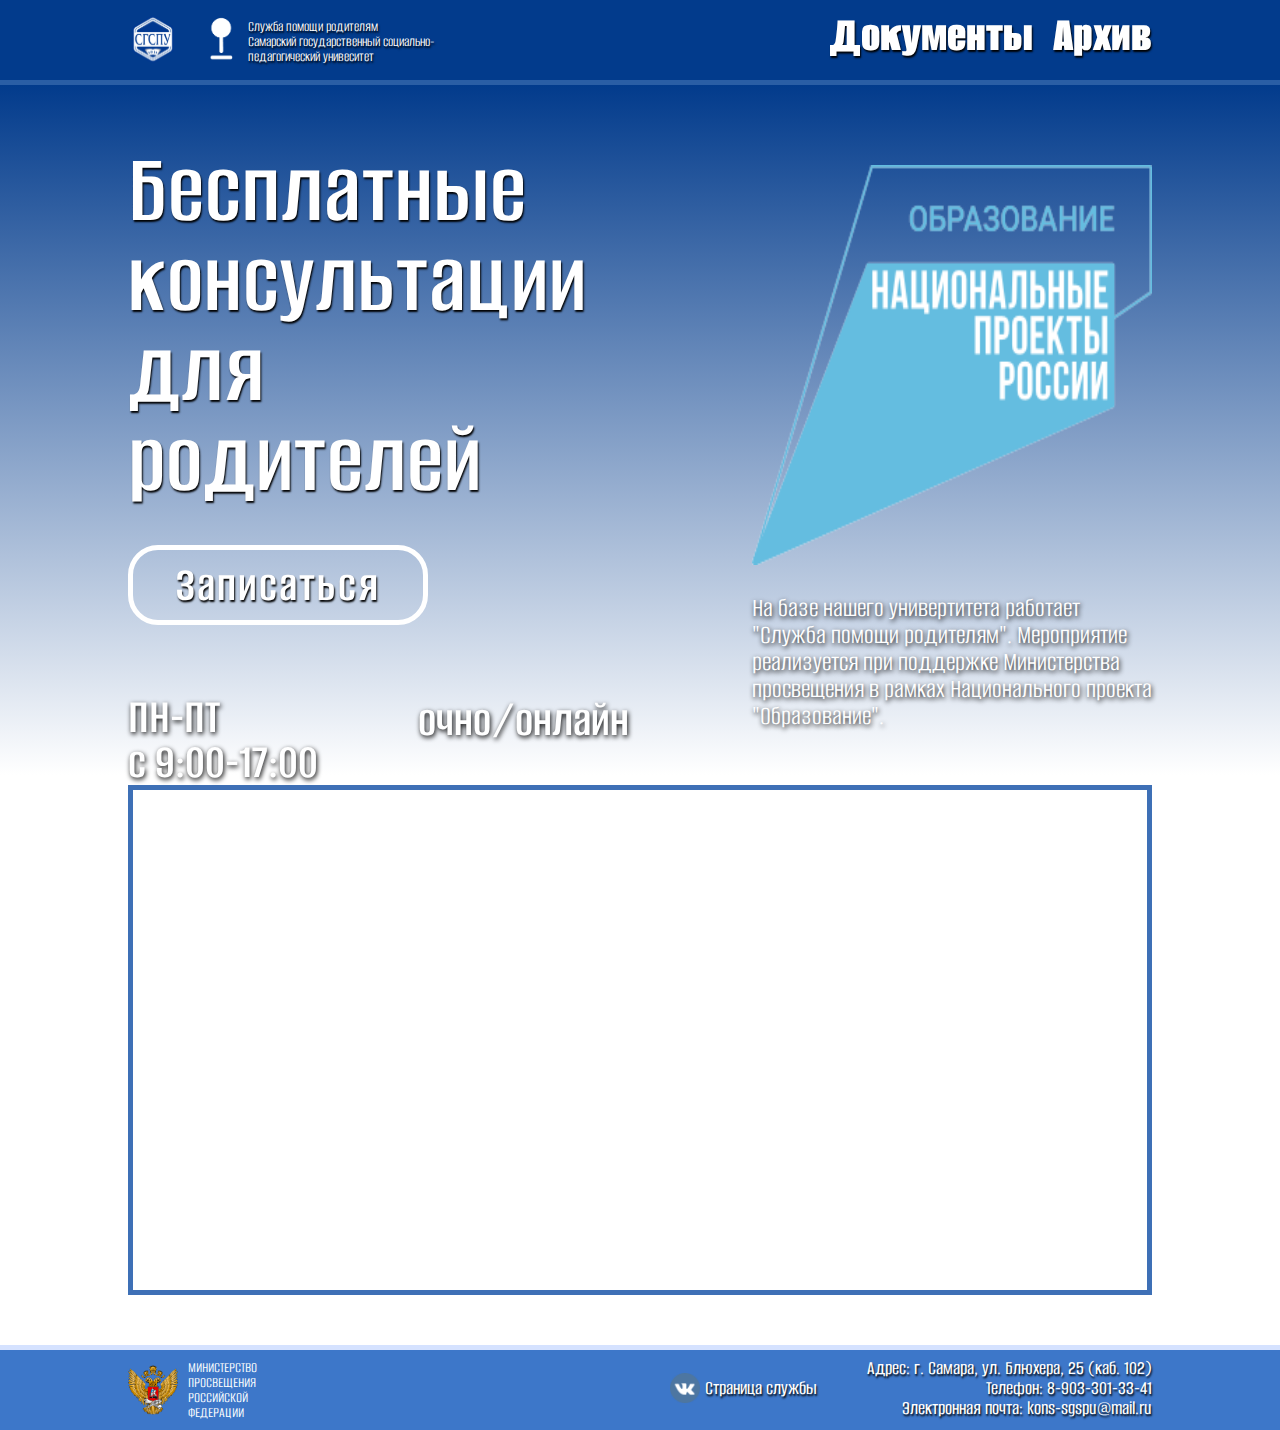
==== index.html @ c777f832 "Add files via upload" ====
<!DOCTYPE html>
<html lang="en">
<head>
    <meta charset="UTF-8">
    <meta http-equiv="X-UA-Compatible" content="IE=edge">
    <meta name="viewport" content="width=device-width, initial-scale=1.0">
    <link rel="stylesheet" href="restCss.css">
    <link rel="stylesheet" href="style.css">
    <link rel="stylesheet" href="form.css">
    <link rel="stylesheet" href="media.css">
    <link rel="preconnect" href="https://fonts.googleapis.com">
    <link rel="preconnect" href="https://fonts.gstatic.com" crossorigin>
    <link href="https://fonts.googleapis.com/css2?family=Alumni+Sans:ital,wght@0,100;0,300;1,200&display=swap" rel="stylesheet">
    <link rel="shortcut icon" href="logo/Web/icons8-ребенок-ios-16-96.png" />
    <meta name="description" content="Служба помощи родителям
    Самарский государственный социально-педагогический унивеситет"> 
    <title>Консультации для родителей</title>
</head>
<body>
   
    
    <div class="header">
        <div class="top auto">
            <div class="logo">
                <img src="logo/sgspu_logo.svg" alt="logo">

                <div class="logo_par">
                    <img src="logo/help_logo.png" alt="Служба помощи родителям">
                    <div class="logo_parText">
                        <h5>Служба помощи родителям</h5>
                        <p>Самарский государственный социально-педагогический унивеситет</p>
                    </div>
                </div>
            </div>

            <nav>
                <ul class="nav">

                    <li>
                        <a href="docs.html">Документы</a>
                    </li>
                    <li>
                        <a href="arhiv.html">Архив</a>
                    </li>
                </ul>
            </nav>
        </div>
    </div>

    <div class="info">
        <div class="info_Sec wrapper">
            <div class="info_L_and_R">
                <div class="info_l">
                    <div class="info_text">
                        <h1>Бесплатные консультации для родителей</h1>


                        <div class="container">
                            <div>
                                <a href="https://forms.yandex.ru/cloud/654c68513e9d082a53e8777d/" target="_blank"><button>Записаться</button></a>
                            </div>
                           
                        </div>

                    </div>
                    <div class="info_time">
                        <div class="info_time_l">
                            <span>ПН-ПТ</span>
                            <span>с 9:00-17:00</span>
                        </div>
                        <div class="info_time_r">
                            <span>очно/онлайн</span>
                        </div>
                    </div>
                </div>

                <div class="info_rigth">
                    <img src="logo/Рисунок1.svg" alt="Образование">
                    <span>На базе нашего универтитета работает "Служба помощи родителям". Мероприятие реализуется при
                        поддержке Министерства просвещения в рамках Национального проекта "Образование". </span>
                </div>
            </div>
        </div>
    </div>

    <div class="mapsHelp wrapper">
        <iframe src="https://yandex.ru/map-widget/v1/?um=constructor%3A7c29335e617ce5591b7d1d43f12a8307b079f25f26bb346c77b07ad4257b0f5d&amp;source=constructor" width="100%" height="100%" frameborder="0"></iframe>    
    </div>


    <footer>
        <div class="auto">
            <div class="foot">
                
                <div class="logoMin">
                    <img src="logo/orel_logo 2.png" alt="">
                    <span>
                        МИНИСТЕРСТВО ПРОСВЕЩЕНИЯ РОССИЙСКОЙ ФЕДЕРАЦИИ
                    </span>
                </div>


                <div class="adres">
                    <div class="adres_vk">
                        <a href="https://vk.com/advicesgsu" target=»_blank»><img src="logo/vk_logo.png" alt="ВК"></a>
                        <span><a href="https://vk.com/advicesgsu" target=»_blank»>Страница службы</a></span>
                    </div>

                    <div class="adresHelp">
                        <p>Адрес: г. Самара, ул. Блюхера, 25 (каб. 102)</p>
                        <p>Телефон: 8-903-301-33-41 </p>
                        <p>Электронная почта: kons-sgspu@mail.ru</p>
                        
                    </div>
                </div>

            </div>

        </div>
    </footer>


  <script src="js.js"></script>
</body>
</html>
---- restCss.css ----
html, body, div, span, applet, object, iframe,
h1, h2, h3, h4, h5, h6, p, blockquote, pre,
a, abbr, acronym, address, big, cite, code,
del, dfn, em, img, ins, kbd, q, s, samp,
small, strike, strong, sub, sup, tt, var,
b, u, i, center,
dl, dt, dd, ol, ul, li,
fieldset, form, label, legend,
table, caption, tbody, tfoot, thead, tr, th, td,
article, aside, canvas, details, embed, 
figure, figcaption, footer, header, hgroup, 
menu, nav, output, ruby, section, summary,
time, mark, audio, video {
	margin: 0;
	padding: 0;
	border: 0;
	font-size: 100%;
	font: inherit;
	vertical-align: baseline;
    font-family: 'Alumni Sans', sans-serif;
}
/* HTML5 display-role reset for older browsers */
article, aside, details, figcaption, figure, 
footer, header, hgroup, menu, nav, section {
	display: block;
}
body {
	line-height: 1;
	box-sizing: border-box;
}
ol, ul {
	list-style: none;
}
blockquote, q {
	quotes: none;
}
blockquote:before, blockquote:after,
q:before, q:after {
	content: '';
	content: none;
}


input, textarea, button, select {
	font-family: inherit;
    font-size: inherit;
    color: inherit;
    background-color: transparent;
}

input::-ms-clear {
	display: none;
}

button, input[type="submit"] {
    display: inline-block;
    box-shadow: none;
    background-color: transparent;
    background: none;
    cursor: pointer;
}

input:focus, input:active,
button:focus, button:active {
    outline: none;
}


label {
	cursor: pointer;
}
---- style.css ----
.auto {

    margin: 0 10%;
}
.wrapper {
    max-width: 1296px;
    margin: 0 auto;
}

.header {
    background-color: #023B8C;
    border-bottom: 5px solid rgb(42 94 165);
}

.top {   
    height: 120px;
    display: flex;
    justify-content: space-between;
}

li {
    list-style-type:none;
}

.nav {
    display: flex;
    justify-content: center;
    padding-top: 25px;
    gap: 50px;
}

.nav li a {
    color: #ffffff;
    text-decoration: none;
    font-weight: 900;
    font-size: 68px;
    font-style: normal;
    font-family: 'Alumni Sans', sans-serif;
    text-shadow: 1px 2px 2px rgb(0, 0, 0);
}

.logo {
    padding-top: 10px;
    display: flex;
}

.logo img {
    height: 100px;
    width: 100px;
}

.logo_par {
    margin-left: 50px;
    display: flex;
}

.logo_par img{
    height: 100px;
    width: 100px;
}

.logo_parText {
    color: #ffffff;
    width: 380px;
    padding-top: 4px;
    font-size: 30px;
    text-shadow: 1px 2px 2px rgb(0, 0, 0);
}

.docsDoc a {
text-decoration: none;
color: #fff;
}

.docsDoc {
    padding-top: 50px;
    display: flex;
    flex-direction: column;
    text-align: center;
    text-shadow: 1px 2px 2px rgb(0, 0, 0);
}

.docsDoc h1 {
    font-size: 40px;
    color: #FFFFFF;
    font-weight: 600;
}

.docsDoc p {
    padding-top: 10px;
    font-size: 35px;
    color: #FFFFFF;
    font-weight: 600;
    text-shadow: 1px 2px 2px rgb(0, 0, 0);
}

.docsDoc p:hover {
    color: rgb(209, 209, 209);
}

















































.info {
    padding-top: 60px;
    height: 750px;
    background: rgb(255,255,255);
    background: -moz-linear-gradient(0deg, rgba(255,255,255,1) 0%, rgba(2,59,140,1) 100%);
    background: -webkit-linear-gradient(0deg, rgba(255,255,255,1) 0%, rgba(2,59,140,1) 100%);
    background: linear-gradient(0deg, rgba(255,255,255,1) 0%, rgba(2,59,140,1) 100%);
    filter: progid:DXImageTransform.Microsoft.gradient(startColorstr="#ffffff",endColorstr="#023b8c",GradientType=1);
}

.info_L_and_R {
    display: flex;
    justify-content: space-between;
}

.info_text {
    padding-top: 50px;
}

.info_text h1 {
    color: #FFFFFF;
    font-size: 120px;
    font-weight: 600;
    width: 600px;
    line-height: 0.9;
    letter-spacing:1px;
    text-shadow: 1px 2px 2px rgb(0, 0, 0);
}

.info_text button {
    margin-top: 40px;
    width: 400px;
    height: 80px;
    border-radius: 30px;
    background: none;
    font-weight: 600;
    font-size: 50px;
    letter-spacing:2px;
    color: rgb(255, 255, 255);
    border: 5px solid white;
    font-family: "Alumni Sans", sans-serif;
    text-shadow: rgb(0, 0, 0) 1px 2px 2px;
}

.info_text button:hover {
    background: #FFFFFF ;
    color: rgb(41, 91, 161);
    cursor: pointer;
    text-shadow: none;

}

.info_rigth {

    padding-top: 77px;
    display: flex;
    flex-flow: column wrap;
}

.info_rigth img {
    width: 400px;
    height: 400px;
}

.info_rigth span {
    color: #fff;
    text-shadow: 1px 2px 5px rgb(0, 0, 0);
    padding-top: 75px;
    font-weight: 400;
    font-size: 27px;
    width: 400px;
}


.info_time {
    color: #FFFFFF;
    padding-top: 50px;
    display: flex;
    text-shadow: 1px 2px 5px rgb(0, 0, 0);
    font-size: 70px;
    font-weight: 600;
    gap: 180px;
}

.info_time_l {
    display: flex;
    flex-flow: column wrap;
    line-height: 0.9;
}



























.mapsHelp {
    margin-top: 50px;
    border: solid #3e70b6 5px;
    height: 700px;
}














































footer {
    margin-top: 100px;
    background-color: #3d77c9;
    height: 120px;
    border-top: solid 5px #d5e2ff;
}



.foot {
    display: flex;
    justify-content: space-between;
}

.logoMin {
    display: flex;
}

.logoMin img {
    padding-top: 5px;
    width: 120px;
}

.logoMin span {
    color: #FFFFFF;
    padding-top: 7px;
    padding-left: 10px;
    width: 50px;
    font-size: 25px;
    
}

.adres{
    padding-top: 15px;
    display: flex;
    gap: 50px;
}

.adres a {
    color: #ffffff;
    text-decoration: none;
    font-weight: 500;
    font-size: 30px;
    font-style: normal;
    font-family: 'Alumni Sans', sans-serif;
    text-shadow: 1px 2px 2px rgb(0, 0, 0);
}

.adres_vk{
    display: flex;
    gap: 5px;
}

.adres_vk img {
    padding-top: 30px;
    width: 30px;
}

.adres_vk span {
    padding-top: 29px;
    color: #ffffff;
    font-weight: 500;
    font-size: 30px;
    font-family: 'Alumni Sans', sans-serif;
    text-shadow: 1px 2px 2px rgb(0, 0, 0);
}

.adresHelp {
    color: #ffffff;
    font-weight: 500;
    font-size: 30px;
    font-family: 'Alumni Sans', sans-serif;
    text-shadow: 1px 2px 2px rgb(0, 0, 0);
    text-align: end;
}
---- media.css ----
@media (max-width:1440px){
    
    .auto {
        margin: 0 10%;
    }

    .wrapper {
        margin: 0 10%;
    }

    .top {   
        height: 80px;
    }

    
    .nav {
        padding-top: 10px;
        gap: 20px;
    }
    
    .nav li a {
        font-size: 50px;
    }
    
    .logo {
        padding-top: 15px;
    }
    
    .logo img {
        height: 50px;
        width: 50px;
    }
    
    .logo_par {
        margin-left: 20px;
    }
    
    .logo_par img{
        height: 50px;
        width: 50px;
    }
    
    .logo_parText {
        width: 250px;
        font-size: 15px;
    }
    
    .info {
        padding-top: 10px;
        height: 680px;
    }

    .info_text {
        padding-top: 50px;
    }
    
    .info_text h1 {
        font-size: 100px;
        width: 500px;
    }
    
    .info_text button {
        margin-top: 40px;
        width: 300px;
        height: 80px;
        font-size: 50px;
    }
    
    .info_rigth {
    
        padding-top: 70px;
    }
    
    .info_rigth img {
        width: 400px;
        height: 400px;
    }
    
    .info_rigth span {
        padding-top: 30px;

    }
    
        .info_time {
        padding-top: 70px;
        font-size: 50px;
        font-weight: 600;
        gap: 100px;
    }
    

    .mapsHelp {
        margin-top: 10px;
        border: solid #3e70b6 5px;
        height: 500px;
    }

    .mapsHelp iframe {
        width: 100%;
    }

    footer {
        margin-top: 50px;
        height: 80px;
    }

    .logoMin img {
        padding-top: 15px;
        width: 50px;
        height: 50px;
    }
    
    .logoMin span {
        padding-top: 10px;
        padding-left: 10px;
        width: 50px;
        font-size: 15px;
            }
    
    .adres{
        padding-top: 8px;
        gap: 50px;
    }
    
    .adres a {
        font-weight: 500;
        font-size: 20px;
    }

    .adres_vk {
        padding-top: 7px;
    }
        .adres_vk img {
        padding-top: 8px;
        width: 30px;
    }
    
    .adres_vk span {
        padding-top: 5px;
        color: #ffffff;
        font-weight: 500;
        font-size: 30px;
        font-family: 'Alumni Sans', sans-serif;
        text-shadow: 1px 2px 2px rgb(0, 0, 0);
    }
    
    .adresHelp {
        color: #ffffff;
        font-weight: 500;
        font-size: 20px;

        text-align: end;
    }

}





















@media (max-width:1024px){
    
    .auto {
        margin: 0 10%;
    }

    .wrapper {
        margin: 0 10%;
    }

    .top {   
        height: 50px;
    }

    
    .nav {
        padding-top: 7px;
        gap: 10px;
    }
    
    .nav li a {
        font-size: 30px;
    }
    
    .logo {
        padding-top: 5px;
    }
    
    .logo img {
        height: 40px;
        width: 40px;
    }
    
    .logo_par {
        margin-left: 2px;
    }
    
    .logo_par img{
        height: 40px;
        width: 40px;
    }
    
    .logo_parText {
        width: 150px;
        font-size: 10px;
    }
    
    .info {
        padding-top: 10px;
        height: 450px;
    }

    .info_text {
        padding-top: 20px;
    }
    
    .info_text h1 {
        font-size: 60px;
        width: 300px;
    }
    
    .info_text button {
        padding-top: 1px;
        width: 200px;
        height: 50px;
        font-size: 30px;
    }
    
    .info_rigth {
            padding-top: 15px;
    }
    
    .info_rigth img {
        padding-left: 100px;
        width: 280px;
        height: 280px;
    }
    
    .info_rigth span {
        padding-top: 5px;
        font-size: 20px;
        text-align: center;
        width:  300px;
        padding-left: 100px;

    }
    
        .info_time {
        padding-top: 20px;
        font-size: 30px;
        font-weight: 600;
        gap: 100px;
    }
    

    .mapsHelp {
        margin-top: 10px;
        border: solid #3e70b6 5px;
        height: 400px;
    }

    .mapsHelp iframe {
        width: 100%;
    }

    footer {
        margin-top: 50px;
        height: 80px;
    }

    .logoMin img {
        padding-top: 15px;
        width: 50px;
        height: 50px;
    }
    
    .logoMin span {
        padding-top: 10px;
        padding-left: 10px;
        width: 50px;
        font-size: 15px;
            }
    
    .adres{
        padding-top: 8px;
        gap: 50px;
    }
    
    .adres a {
        font-weight: 500;
        font-size: 20px;
    }

    .adres_vk {
        padding-top: 7px;
    }
        .adres_vk img {
        padding-top: 8px;
        width: 30px;
    }
    
    .adres_vk span {
        padding-top: 5px;
        color: #ffffff;
        font-weight: 500;
        font-size: 30px;
        font-family: 'Alumni Sans', sans-serif;
        text-shadow: 1px 2px 2px rgb(0, 0, 0);
    }
    
    .adresHelp {
        color: #ffffff;
        font-weight: 500;
        font-size: 20px;

        text-align: end;
    }

}


@media (max-width:1024px){
    
    .auto {
        margin: 0 10%;
    }

    .wrapper {
        margin: 0 10%;
    }

    .top {   
        height: 50px;
    }

    
    .nav {
        padding-top: 7px;
        gap: 10px;
    }
    
    .nav li a {
        font-size: 30px;
    }
    
    .logo {
        padding-top: 5px;
    }
    
    .logo img {
        height: 40px;
        width: 40px;
    }
    
    .logo_par {
        margin-left: 2px;
    }
    
    .logo_par img{
        height: 40px;
        width: 40px;
    }
    
    .logo_parText {
        width: 150px;
        font-size: 10px;
    }
    
    .info {
        padding-top: 10px;
        height: 450px;
    }

    .info_text {
        padding-top: 20px;
    }
    
    .info_text h1 {
        font-size: 60px;
        width: 300px;
    }
    
    .info_text button {
        padding-top: 1px;
        width: 200px;
        height: 50px;
        font-size: 30px;
    }
    
    .info_rigth {
            padding-top: 15px;
    }
    
    .info_rigth img {
        padding-left: 100px;
        width: 280px;
        height: 280px;
    }
    
    .info_rigth span {
        padding-top: 5px;
        font-size: 20px;
        text-align: center;
        width:  300px;
        padding-left: 100px;

    }
    
        .info_time {
        padding-top: 20px;
        font-size: 30px;
        font-weight: 600;
        gap: 100px;
    }
    

    .mapsHelp {
        margin-top: 10px;
        border: solid #3e70b6 5px;
        height: 400px;
    }

    .mapsHelp iframe {
        width: 100%;
    }

    footer {
        margin-top: 50px;
        height: 80px;
    }

    .logoMin img {
        padding-top: 15px;
        width: 50px;
        height: 50px;
    }
    
    .logoMin span {
        padding-top: 10px;
        padding-left: 10px;
        width: 50px;
        font-size: 15px;
            }
    
    .adres{
        padding-top: 8px;
        gap: 50px;
    }
    
    .adres a {
        font-weight: 500;
        font-size: 20px;
    }

    .adres_vk {
        padding-top: 7px;
    }
        .adres_vk img {
        padding-top: 8px;
        width: 30px;
    }
    
    .adres_vk span {
        padding-top: 5px;
        color: #ffffff;
        font-weight: 500;
        font-size: 30px;
        font-family: 'Alumni Sans', sans-serif;
        text-shadow: 1px 2px 2px rgb(0, 0, 0);
    }
    
    .adresHelp {
        color: #ffffff;
        font-weight: 500;
        font-size: 20px;

        text-align: end;
    }

}
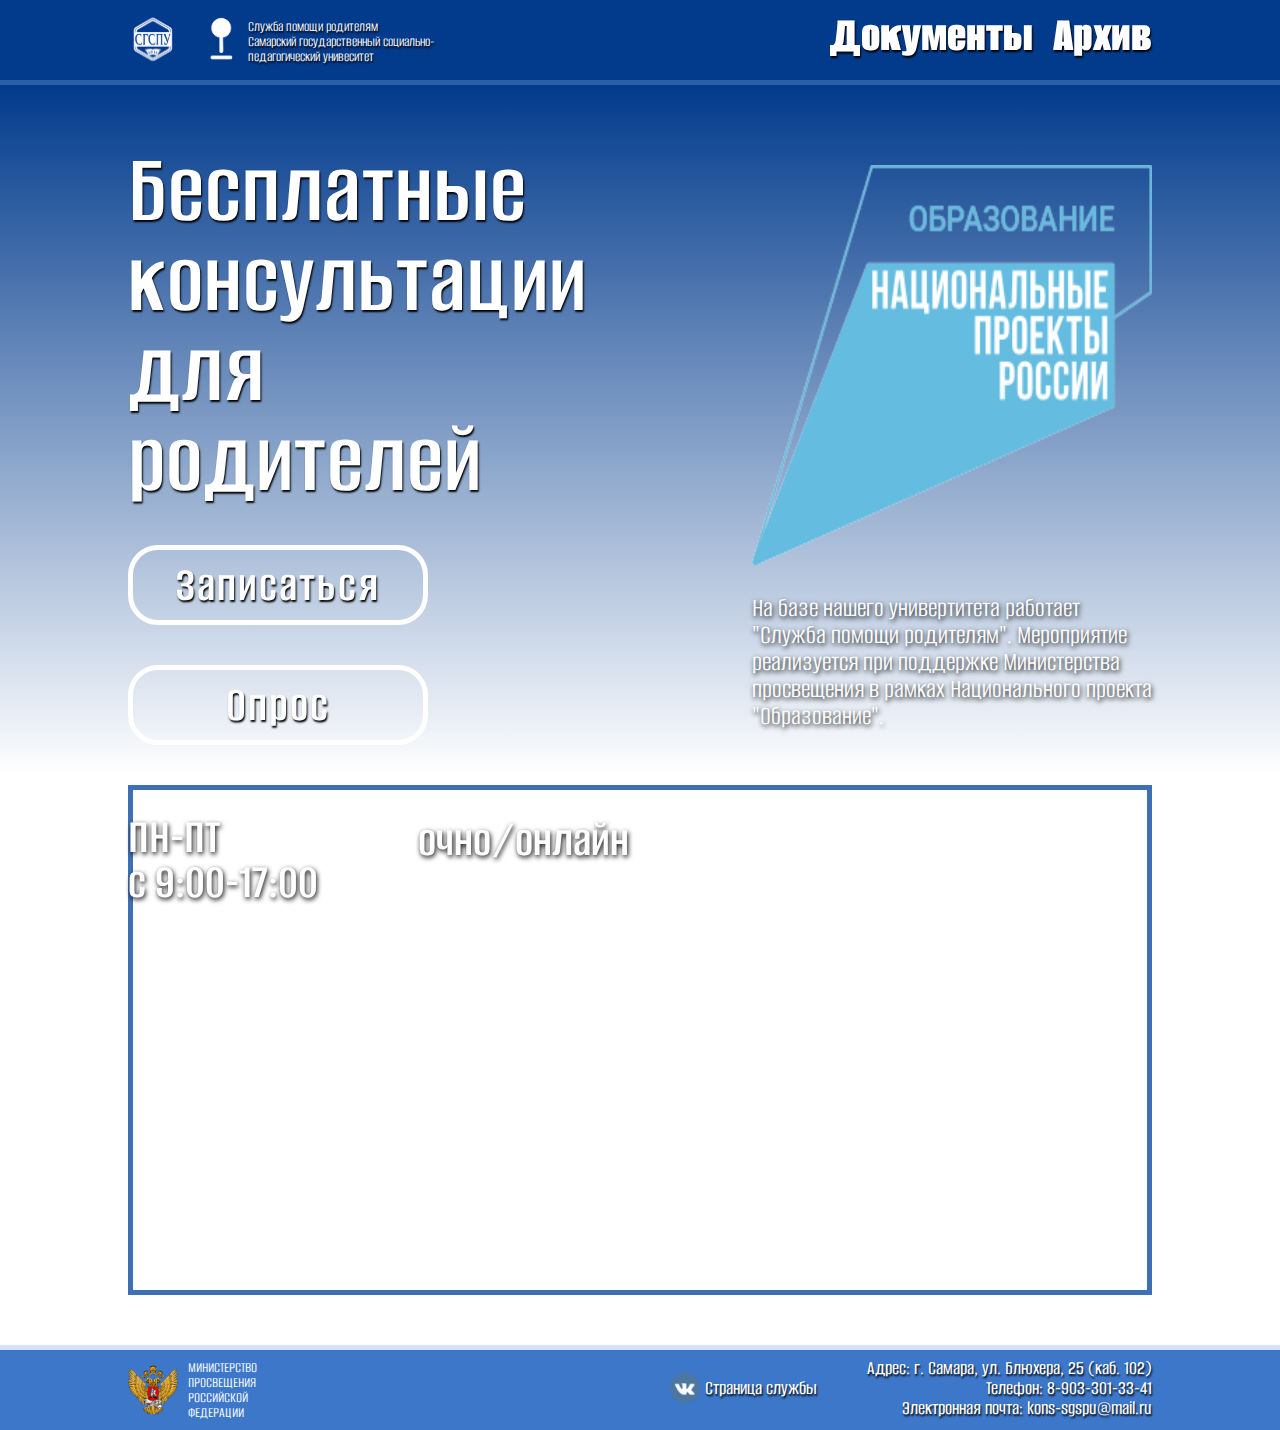
==== commit dfd358dd: "index.html" ====
--- a/index.html
+++ b/index.html
@@ -59,7 +59,13 @@
                             <div>
                                 <a href="https://forms.yandex.ru/cloud/654c68513e9d082a53e8777d/" target="_blank"><button>Записаться</button></a>
                             </div>
-                           
+
+                            <div>
+                                <a href="https://forms.yandex.ru/cloud/661631e75d2a0635d33e0a1a/" target="_blank"><button>Опрос</button></a>
+					
+                            </div>
+
+                            
                         </div>
 
                     </div>
@@ -122,4 +128,4 @@
 
   <script src="js.js"></script>
 </body>
-</html>+</html>
--- a/style.css
+++ b/style.css
@@ -95,7 +95,7 @@
 }
 
 .docsDoc p:hover {
-    color: rgb(209, 209, 209);
+    color: rgb(214, 221, 255);
 }
 
 
@@ -263,7 +263,7 @@
 
 
 .mapsHelp {
-    margin-top: 50px;
+    margin-top: 150px;
     border: solid #3e70b6 5px;
     height: 700px;
 }
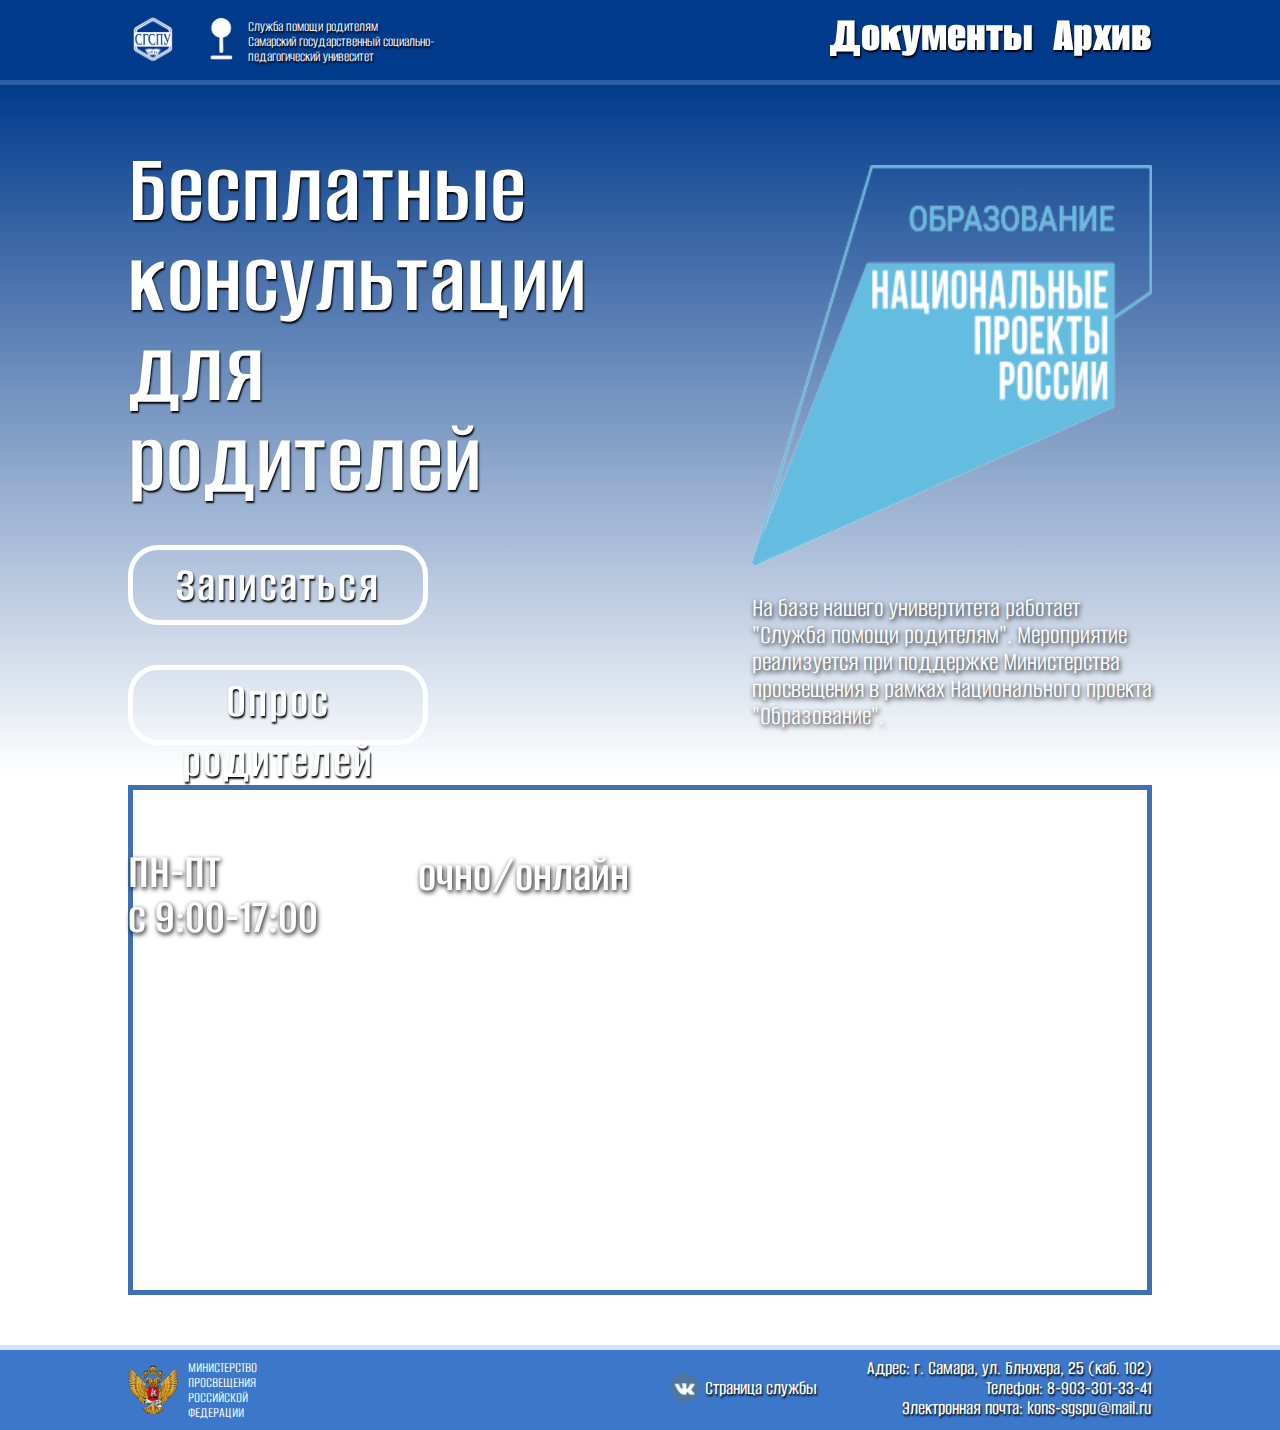
==== commit 0e69136d: "index.html" ====
--- a/index.html
+++ b/index.html
@@ -61,7 +61,7 @@
                             </div>
 
                             <div>
-                                <a href="https://forms.yandex.ru/cloud/661631e75d2a0635d33e0a1a/" target="_blank"><button>Опрос</button></a>
+                                <a href="https://forms.yandex.ru/cloud/661631e75d2a0635d33e0a1a/" target="_blank"><button>Опрос родителей</button></a>
 					
                             </div>
 
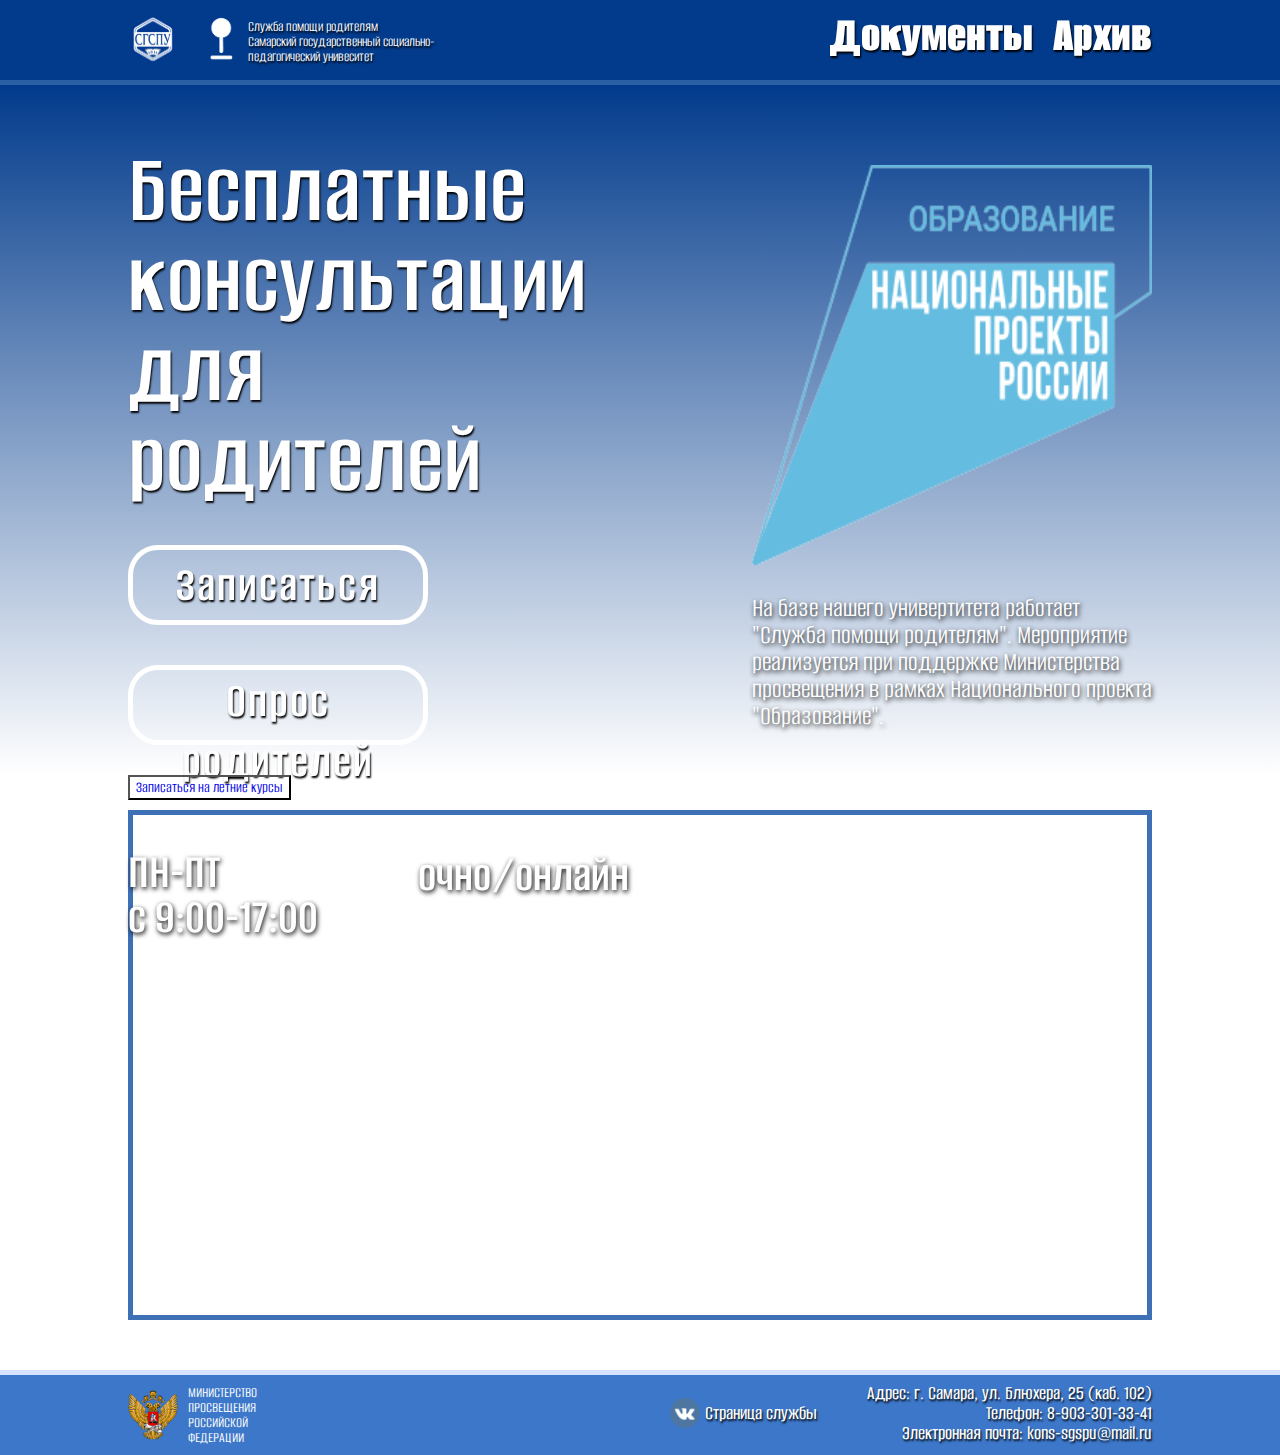
==== commit c024081f: "index.html" ====
--- a/index.html
+++ b/index.html
@@ -89,6 +89,24 @@
         </div>
     </div>
 
+
+
+<div class="summer">
+
+</div>
+
+
+<div class="summerButton wrapper">
+    <div>
+        <a href="https://forms.yandex.ru/cloud/661d0fdbf47e7318d5178934/" target="_blank"><button>Записаться на летние курсы</button></a>
+
+    </div>
+</div>
+
+
+
+
+	
     <div class="mapsHelp wrapper">
         <iframe src="https://yandex.ru/map-widget/v1/?um=constructor%3A7c29335e617ce5591b7d1d43f12a8307b079f25f26bb346c77b07ad4257b0f5d&amp;source=constructor" width="100%" height="100%" frameborder="0"></iframe>    
     </div>
